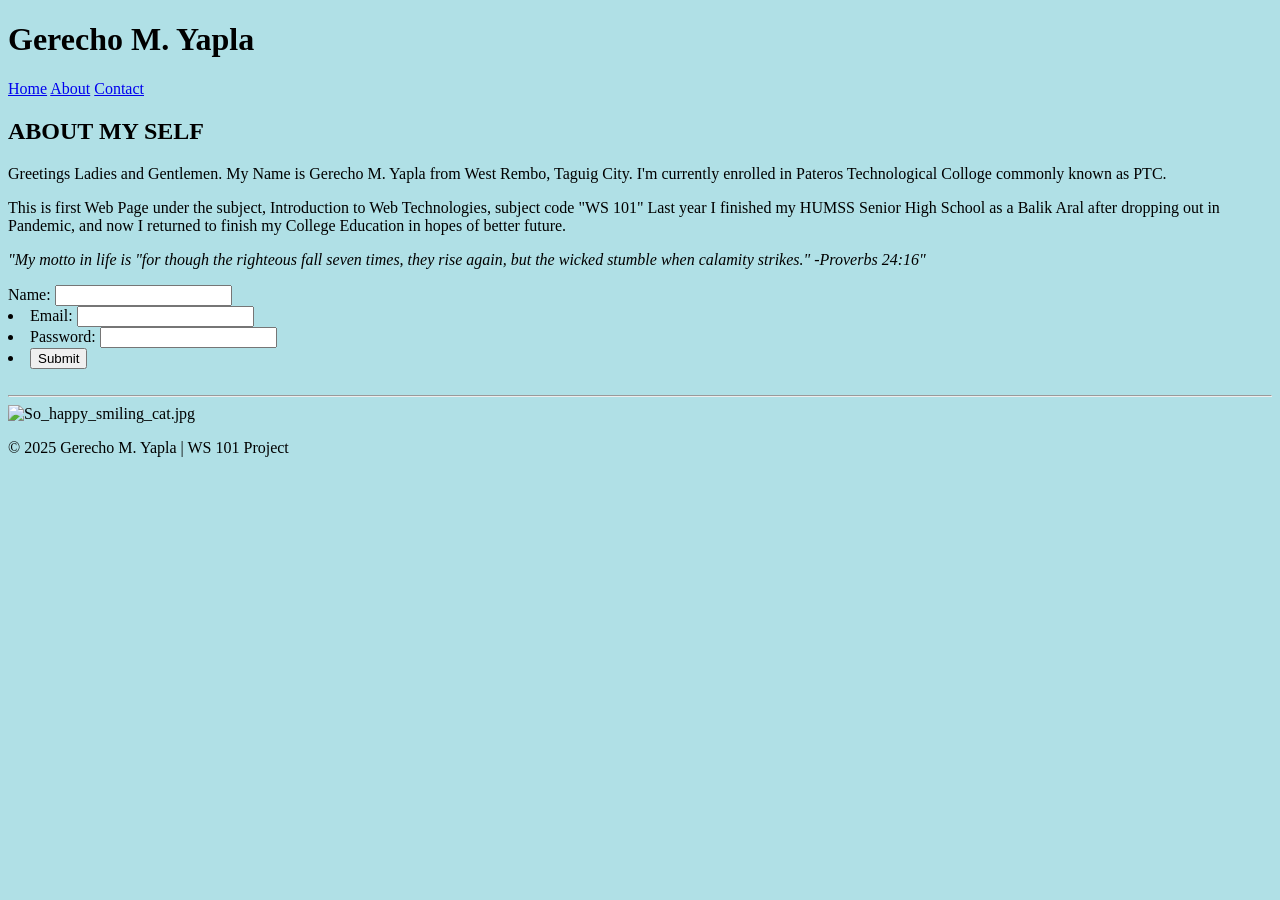
==== Lab02_YaplaGerecho/index.html @ 85d0d4de "Update index.html" ====
<!DOCTYPE html>
<html>
<head>
    <title>My Personal Page</title>
</head>

<body style="background-color:powderblue; font-family:cursive">
    <header> 
    <h1 style="font-family:cursive;">Gerecho M. Yapla </h1>
    <nav>
  <a href="https://github.com/gmyapla-ptc">Home</a>
  <a href="https://github.com/gmyapla-ptc/WS-101">About</a>
  <a href="mailto:gmyapla@paterostechnologicalcollege.edu.ph">Contact</a>
</nav> 
</header>





<section>
<article>
<h2>ABOUT MY SELF </h2>

Greetings Ladies and Gentlemen. My Name is Gerecho M. Yapla from West Rembo, Taguig City. I'm currently enrolled in Pateros Technological Colloge commonly known as PTC.
    <p>This is first Web Page under the subject, Introduction to Web Technologies, subject code "WS 101"
     Last year I finished my HUMSS Senior High School as a Balik Aral after dropping out in Pandemic, and now I returned to finish my College Education in hopes of better future.
  </p>
  <p><em>"My motto in life is  "for though the righteous fall seven times, they rise again, but the wicked stumble when calamity strikes." -Proverbs 24:16"</em></p>
  </article>
</section>
   
   
   
   
<forms> 
<label for="name">Name:   </label>
<input type="text" id="name">
<li>
<label for="email">Email: </label>
<input type="text" id="email">
<li>
<label for="password">Password:</label>
<input type="password" id="password">
<li>
<button type="submit">Submit</button>
</forms>
<br><br>





<hr>
 <img src="https://upload.wikimedia.org/wikipedia/commons/0/04/So_happy_smiling_cat.jpg"; alt="So_happy_smiling_cat.jpg">
    
    
<footer><p>© 2025 Gerecho M. Yapla | WS 101 Project</p></footer>
</body>
</html>
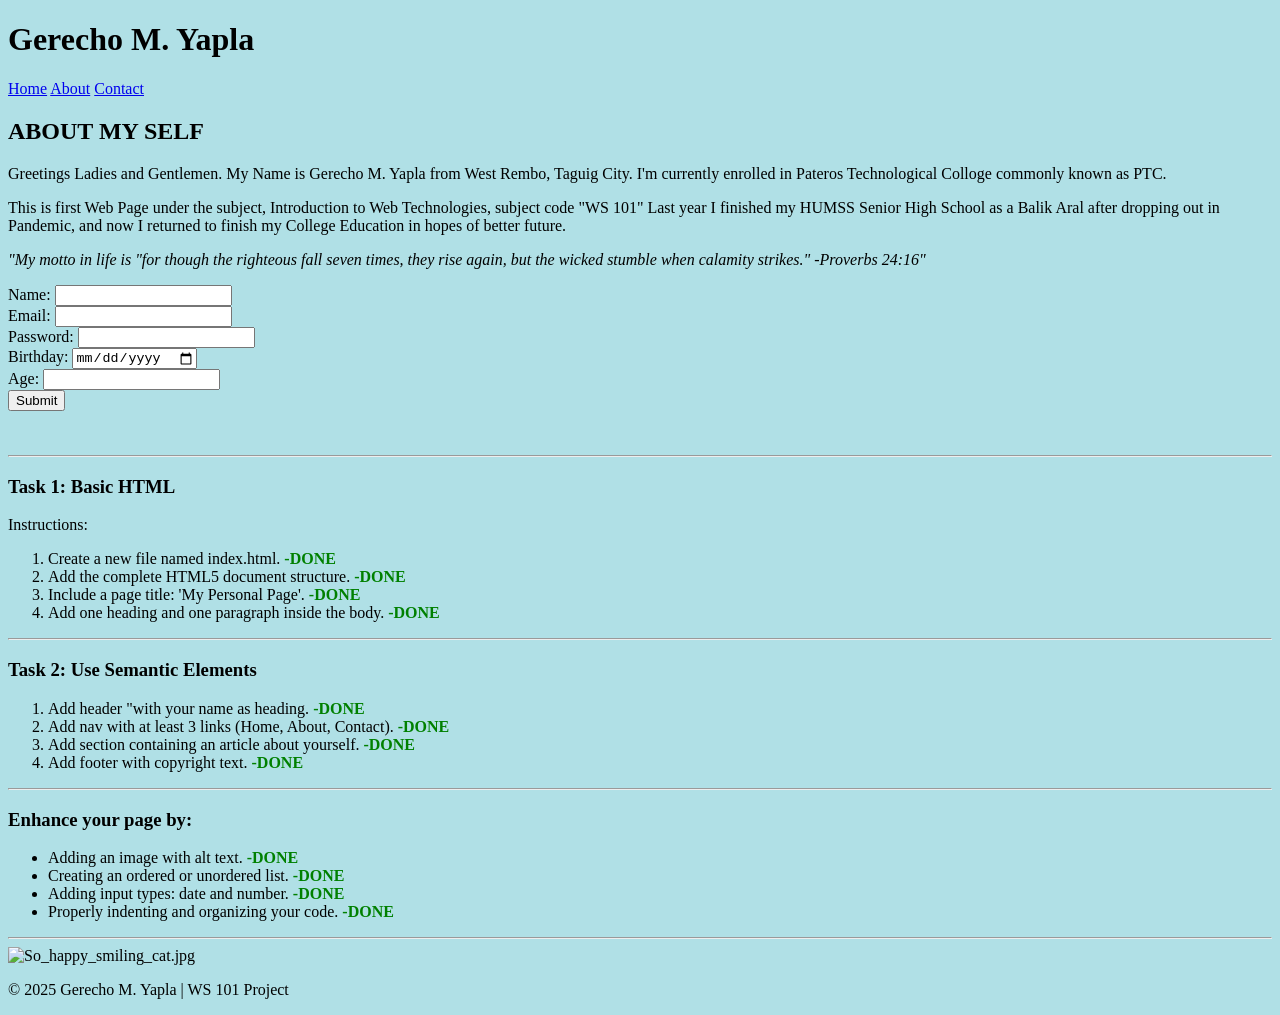
==== commit c3af29aa: "Update index.html with form and footer" ====
--- a/Lab02_YaplaGerecho/index.html
+++ b/Lab02_YaplaGerecho/index.html
@@ -1,12 +1,19 @@
+<!-- TASK 1 #1 This file is save Index.html as per Instruction, and posted in GitHuB account -->
+<!-- TASK 1 #2 -->
 <!DOCTYPE html>
 <html>
 <head>
+<!--TASK 1 #3 -->
     <title>My Personal Page</title>
 </head>
 
 <body style="background-color:powderblue; font-family:cursive">
+  <!-- TASK 1 #4 Header and paragraph inside the body -->  
     <header> 
+    <!--TASK 2 #1 -->
     <h1 style="font-family:cursive;">Gerecho M. Yapla </h1>
+    
+    <!--TASK 2 #2 -->
     <nav>
   <a href="https://github.com/gmyapla-ptc">Home</a>
   <a href="https://github.com/gmyapla-ptc/WS-101">About</a>
@@ -14,10 +21,7 @@
 </nav> 
 </header>
 
-
-
-
-
+<!--TASK 2 #3 -->
 <section>
 <article>
 <h2>ABOUT MY SELF </h2>
@@ -32,31 +36,85 @@
    
    
    
-   
-<forms> 
+  <section> 
+<form> 
 <label for="name">Name:   </label>
 <input type="text" id="name">
-<li>
+<br>
 <label for="email">Email: </label>
-<input type="text" id="email">
-<li>
+<input type="email" id="email">
+<br>
 <label for="password">Password:</label>
 <input type="password" id="password">
-<li>
+<br>
+<label for="bday">Birthday:</label>
+<input type="date" id="bday">
+<br>
+<label for="age">Age:</label>
+<input type="number" id="age">
+<br>
 <button type="submit">Submit</button>
-</forms>
+<br>
+</form>
+
+
 <br><br>
+</section>
+
+<hr>
+
+<!--TASK 3 #2 -->
+<section>
+<h3>Task 1: Basic HTML</h3>
+Instructions:
+<ol> 
+<li>Create a new file named index.html.<b style ="color:green"> -DONE</b>
+<li>Add the complete HTML5 document structure. <b style ="color:green"> -DONE</b>
+<li>Include a page title: 'My Personal Page'. <b style ="color:green"> -DONE</b>
+<li>Add one heading and one paragraph inside the body.<b style ="color:green"> -DONE</b>
+</ol>
+
+
+<hr>
+<h3>Task 2: Use Semantic Elements </h3>
+
+<ol>
+<li>Add header "with your name as heading.
+<b style ="color:green">-DONE</b>
+<li>Add nav with at least 3 links (Home, About, Contact).
+<b style ="color:green">-DONE</b>
+<li>Add section containing an article about yourself.
+<b style ="color:green">-DONE</b>
+<li>Add footer with copyright text.
+<b style ="color:green">-DONE</b>
+</ol>
+
+<hr>
+
+<h3>Enhance your page by:</h3>
+<ul>
+<li>Adding an image with alt text.
+<b style ="color:green">-DONE</b>
+<li>Creating an ordered or unordered list.
+<b style ="color:green">-DONE</b>
+<li>Adding input types: date and number.
+<b style ="color:green">-DONE</b>
+<li>Properly indenting and organizing your code.
+<b style ="color:green">-DONE</b>
+</ul>
 
 
 
 
+</section>
+<hr>
 
-<hr>
- <img src="https://upload.wikimedia.org/wikipedia/commons/0/04/So_happy_smiling_cat.jpg"; alt="So_happy_smiling_cat.jpg">
+
+<!--TASK 3 #1 -->
+  <img src="https://upload.wikimedia.org/wikipedia/commons/0/04/So_happy_smiling_cat.jpg" alt="So_happy_smiling_cat.jpg">
     
-    
+ <!--TASK 2 #4 -->   
 <footer><p>© 2025 Gerecho M. Yapla | WS 101 Project</p></footer>
 </body>
 </html>
 
-
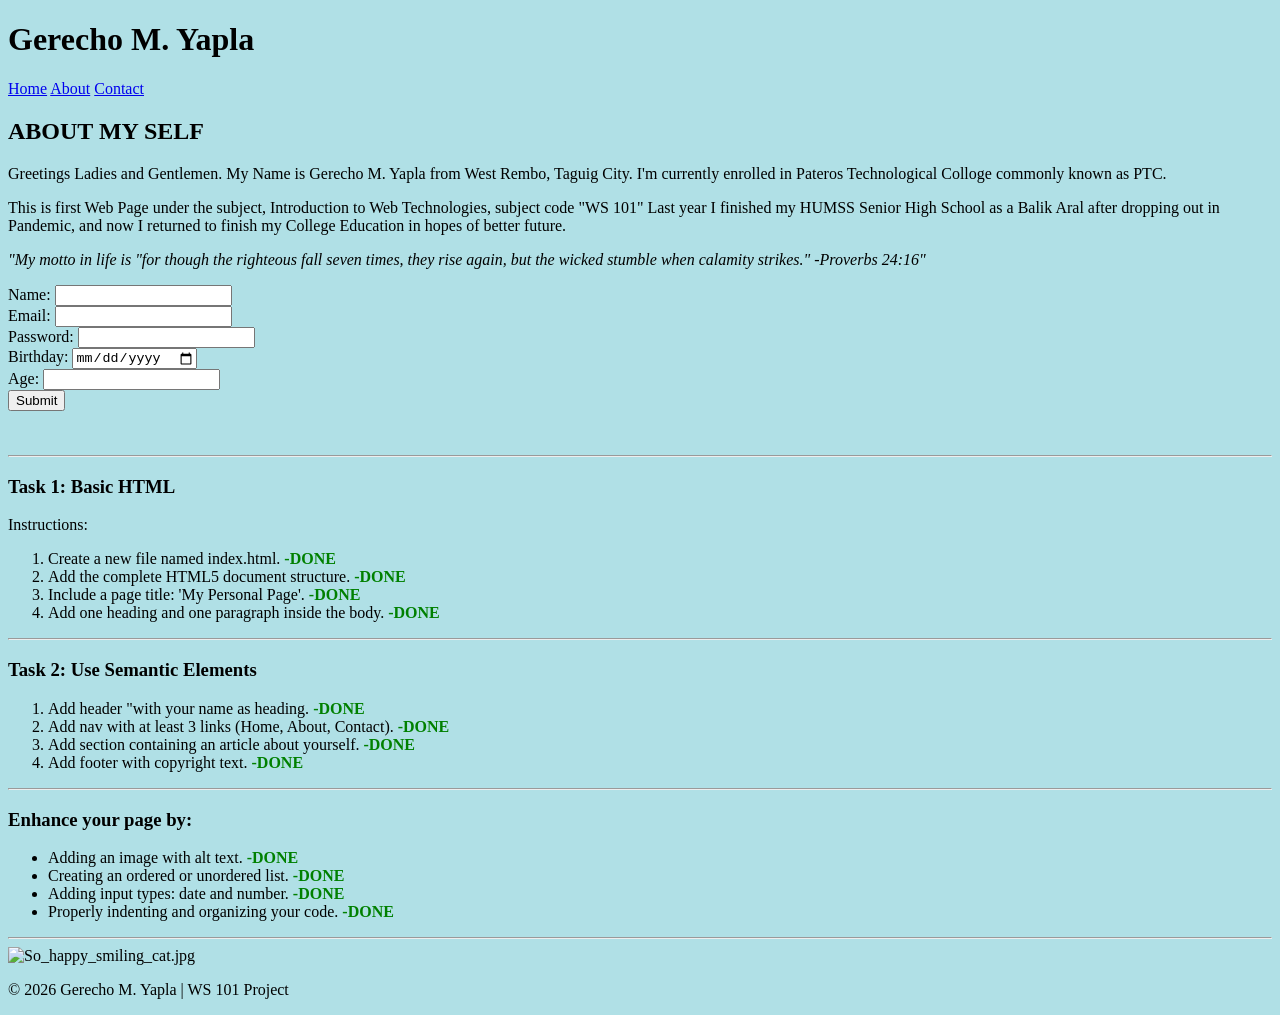
==== commit bbba0c97: "Update index.html" ====
--- a/Lab02_YaplaGerecho/index.html
+++ b/Lab02_YaplaGerecho/index.html
@@ -114,7 +114,7 @@
   <img src="https://upload.wikimedia.org/wikipedia/commons/0/04/So_happy_smiling_cat.jpg" alt="So_happy_smiling_cat.jpg">
     
  <!--TASK 2 #4 -->   
-<footer><p>© 2025 Gerecho M. Yapla | WS 101 Project</p></footer>
+<footer><p> © 2026 Gerecho M. Yapla | WS 101 Project</p></footer>
 </body>
 </html>
 
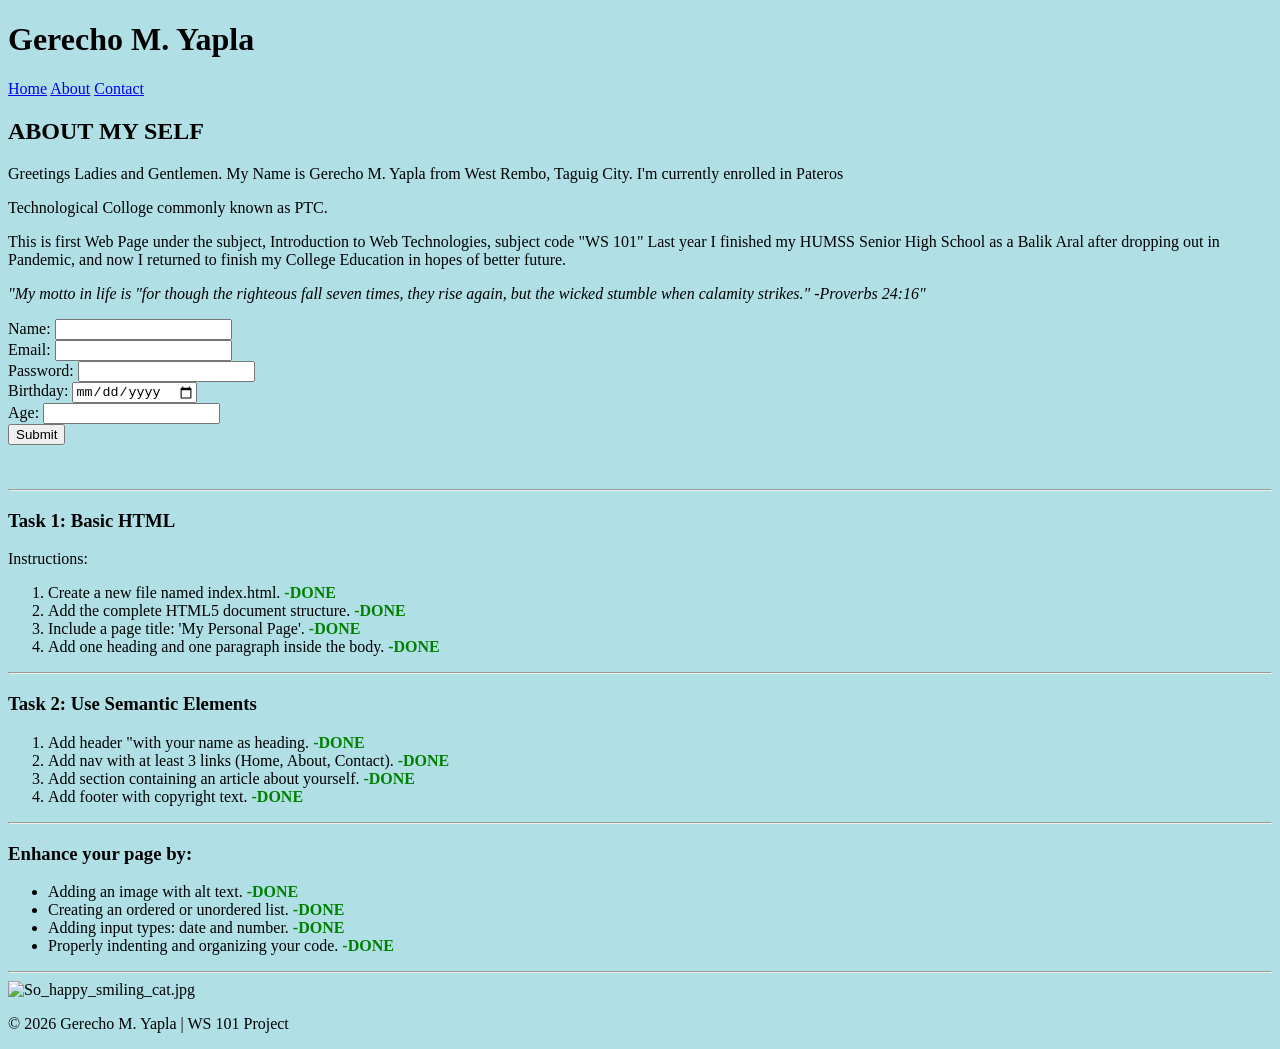
==== commit 97a06c6a: "Update index.html" ====
--- a/Lab02_YaplaGerecho/index.html
+++ b/Lab02_YaplaGerecho/index.html
@@ -25,8 +25,9 @@
 <section>
 <article>
 <h2>ABOUT MY SELF </h2>
-
-Greetings Ladies and Gentlemen. My Name is Gerecho M. Yapla from West Rembo, Taguig City. I'm currently enrolled in Pateros Technological Colloge commonly known as PTC.
+<p>
+Greetings Ladies and Gentlemen. My Name is Gerecho M. Yapla from West Rembo, Taguig City. I'm currently enrolled in Pateros
+</p> Technological Colloge commonly known as PTC.
     <p>This is first Web Page under the subject, Introduction to Web Technologies, subject code "WS 101"
      Last year I finished my HUMSS Senior High School as a Balik Aral after dropping out in Pandemic, and now I returned to finish my College Education in hopes of better future.
   </p>
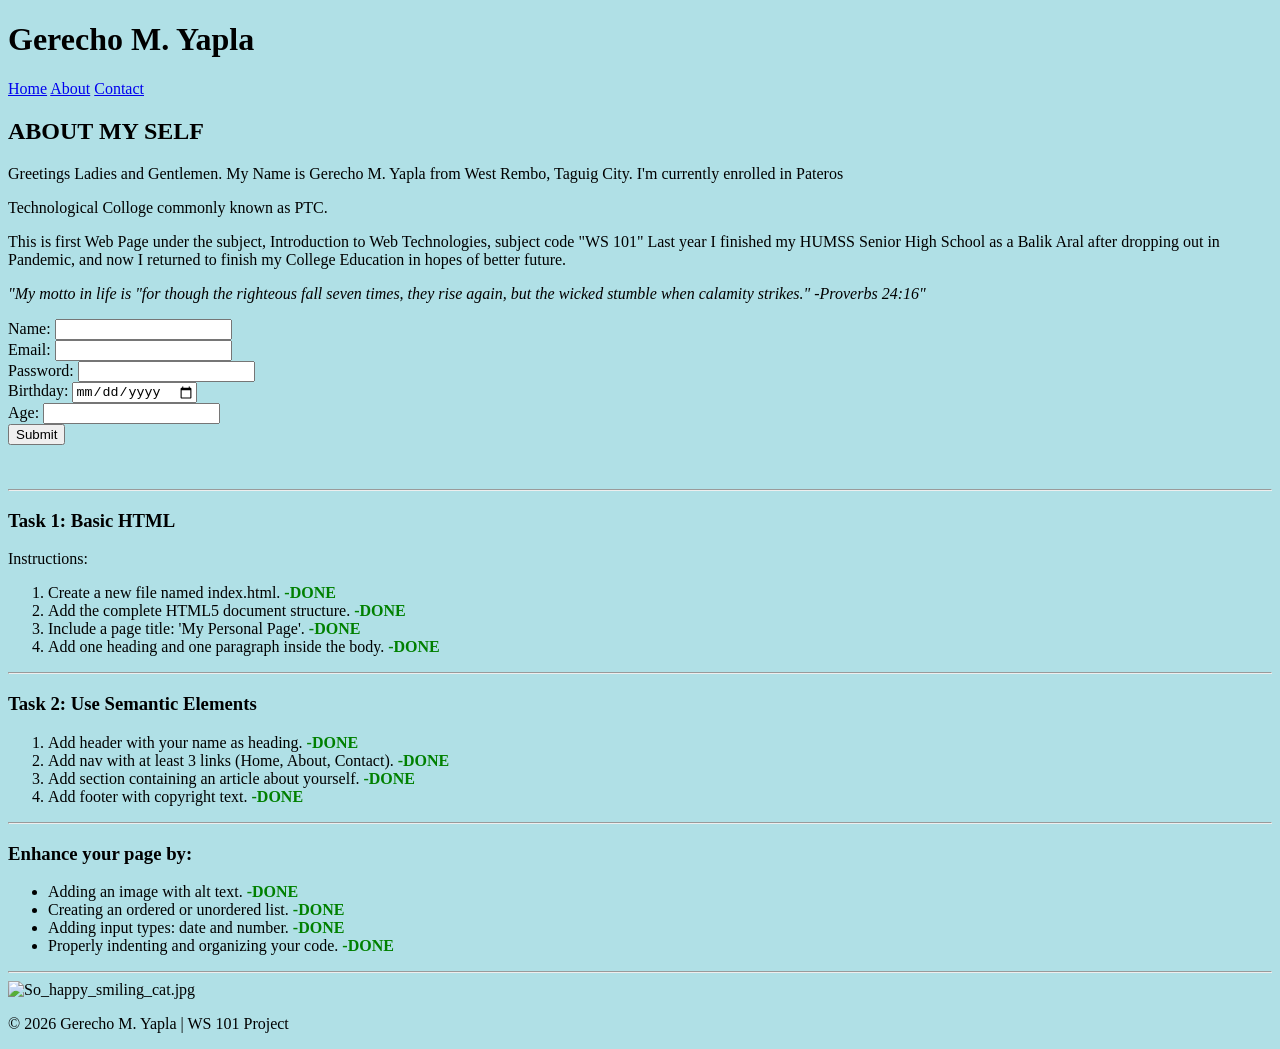
==== commit 0b744741: "Update index.html" ====
--- a/Lab02_YaplaGerecho/index.html
+++ b/Lab02_YaplaGerecho/index.html
@@ -80,7 +80,7 @@
 <h3>Task 2: Use Semantic Elements </h3>
 
 <ol>
-<li>Add header "with your name as heading.
+<li>Add header with your name as heading.
 <b style ="color:green">-DONE</b>
 <li>Add nav with at least 3 links (Home, About, Contact).
 <b style ="color:green">-DONE</b>
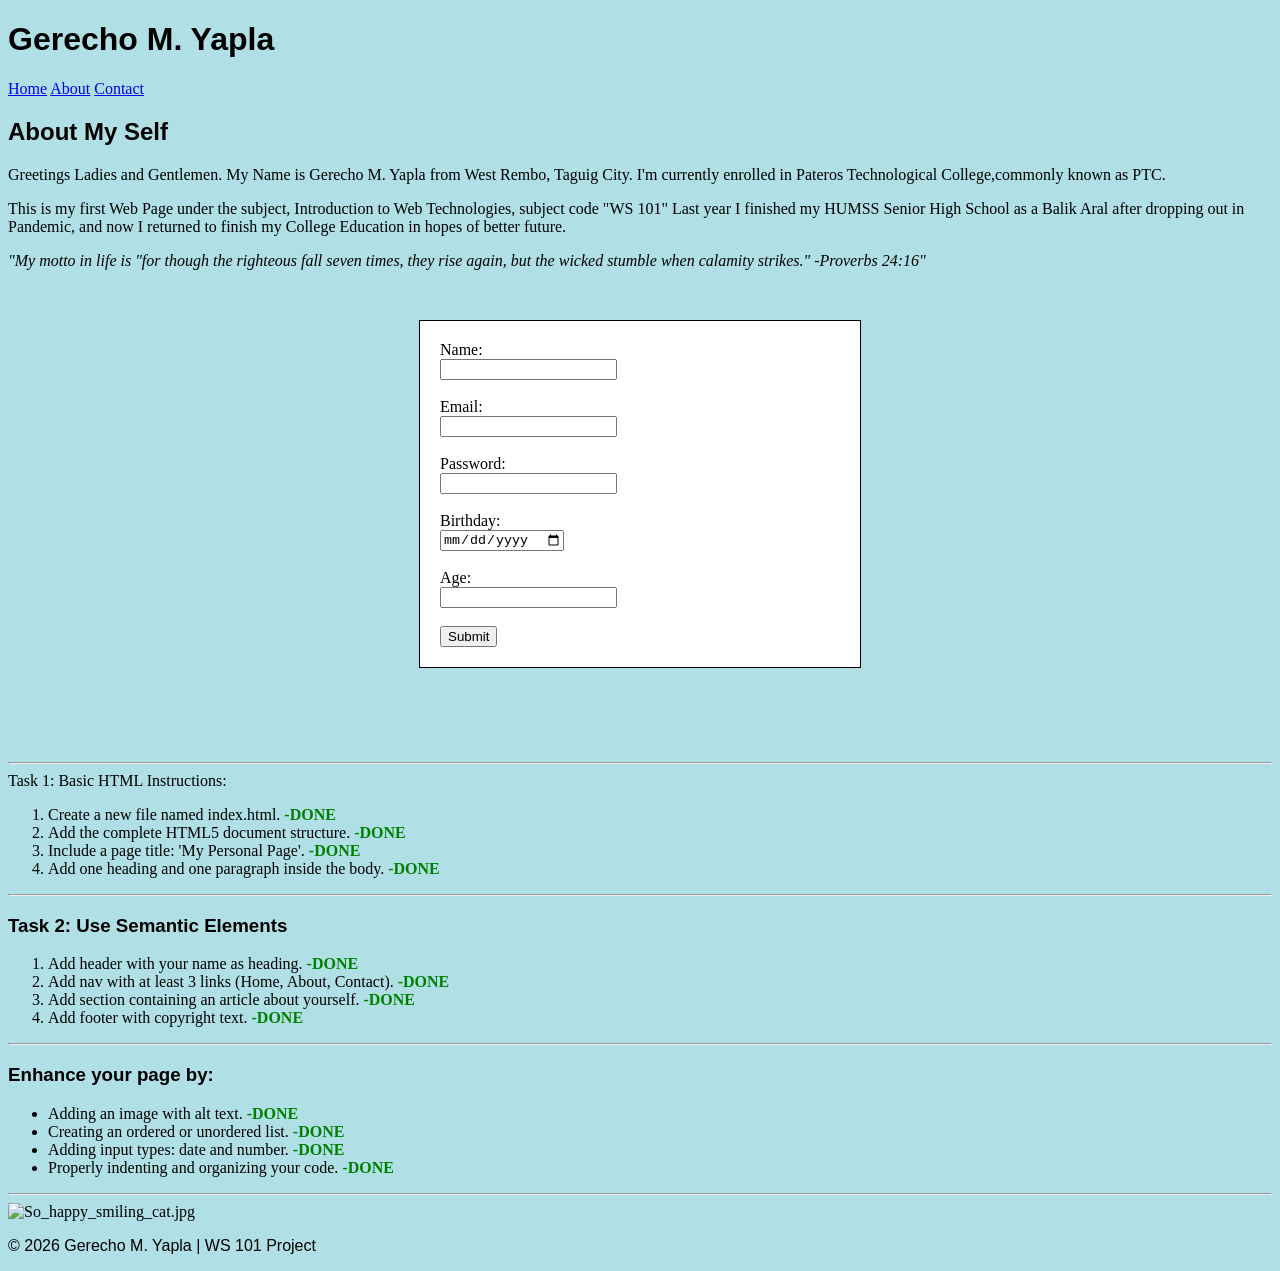
==== commit abdc3bf0: "Update index.html" ====
--- a/Lab02_YaplaGerecho/index.html
+++ b/Lab02_YaplaGerecho/index.html
@@ -1,121 +1,105 @@
-<!-- TASK 1 #1 This file is save Index.html as per Instruction, and posted in GitHuB account -->
-<!-- TASK 1 #2 -->
 <!DOCTYPE html>
-<html>
+<html lang="en">
 <head>
-<!--TASK 1 #3 -->
+  <meta charset="UTF-8">
+  <meta name="viewport" content="width=device-width, initial-scale=1.0">
     <title>My Personal Page</title>
 </head>
 
 <body style="background-color:powderblue; font-family:cursive">
-  <!-- TASK 1 #4 Header and paragraph inside the body -->  
+
     <header> 
-    <!--TASK 2 #1 -->
-    <h1 style="font-family:cursive;">Gerecho M. Yapla </h1>
+        <h1 style="font-family:Arial;">Gerecho M. Yapla</h1>
+        
+        <nav>
+            <a href="https://github.com/gmyapla-ptc">Home</a>
+            <a href="https://github.com/gmyapla-ptc/WS-101">About</a>
+            <a href="mailto:gmyapla@paterostechnologicalcollege.edu.ph">Contact</a>
+        </nav> 
+    </header>
+
+    <section>
+        <article>
+            <h2 style="font-family:Arial">About My Self</h2>
+            <p>
+                Greetings Ladies and Gentlemen. My Name is Gerecho M. Yapla from West Rembo, Taguig City. I'm currently enrolled in Pateros
+                Technological College,commonly known as PTC.
+            </p>
+            <p>
+                This is my first Web Page under the subject, Introduction to Web Technologies, subject code "WS 101"
+                Last year I finished my HUMSS Senior High School as a Balik Aral after dropping out in Pandemic, and now I returned to finish my College Education in hopes of better future.
+            </p>
+            <p>
+                <em>"My motto in life is  "for though the righteous fall seven times, they rise again, but the wicked stumble when calamity strikes." -Proverbs 24:16"</em>
+            </p>
+        </article>
+    </section>
+   
+ <section>
+  <div style="width: 400px; margin: 50px auto; padding: 20px; border: 1px solid #000; background-color: #fff;">
+    <form>
+      <label for="name">Name:</label><br>
+      <input type="text" id="name" name="name"><br><br>
+
+      <label for="email">Email:</label><br>
+      <input type="email" id="email" name="email"><br><br>
+
+      <label for="password">Password:</label><br>
+      <input type="password" id="password" name="password"><br><br>
+
+      <label for="bday">Birthday:</label><br>
+      <input type="date" id="bday" name="bday"><br><br>
+
+      <label for="age">Age:</label><br>
+      <input type="number" id="age" name="age"><br><br>
+
+      <button type="submit">Submit</button>
+    </form>
+  </div>
+</section>
+        <br><br>
+    </section>
+
+    <hr>
+
+    <section>
+        <h3style="font-family:Arial"> Task 1: Basic HTML</h3>
+        Instructions:
+        <ol> 
+            <li>Create a new file named index.html.<b style="color:green"> -DONE</b></li>
+            <li>Add the complete HTML5 document structure. <b style="color:green"> -DONE</b></li>
+            <li>Include a page title: 'My Personal Page'. <b style="color:green"> -DONE</b></li>
+            <li>Add one heading and one paragraph inside the body.<b style="color:green"> -DONE</b></li>
+        </ol>
+
+        <hr>
+        <h3 style="font-family:Arial">Task 2: Use Semantic Elements</h3>
+
+        <ol>
+            <li>Add header with your name as heading. <b style="color:green">-DONE</b></li>
+            <li>Add nav with at least 3 links (Home, About, Contact). <b style="color:green">-DONE</b></li>
+            <li>Add section containing an article about yourself. <b style="color:green">-DONE</b></li>
+            <li>Add footer with copyright text. <b style="color:green">-DONE</b></li>
+        </ol>
+
+        <hr>
+
+        <h3 style="font-family:Arial">Enhance your page by:</h3>
+        <ul>
+            <li>Adding an image with alt text. <b style="color:green">-DONE</b></li>
+            <li>Creating an ordered or unordered list. <b style="color:green">-DONE</b></li>
+            <li>Adding input types: date and number. <b style="color:green">-DONE</b></li>
+            <li>Properly indenting and organizing your code. <b style="color:green">-DONE</b></li>
+        </ul>
+    </section>
+
+    <hr>
+
+    <img src="https://upload.wikimedia.org/wikipedia/commons/0/04/So_happy_smiling_cat.jpg" alt="So_happy_smiling_cat.jpg">
     
-    <!--TASK 2 #2 -->
-    <nav>
-  <a href="https://github.com/gmyapla-ptc">Home</a>
-  <a href="https://github.com/gmyapla-ptc/WS-101">About</a>
-  <a href="mailto:gmyapla@paterostechnologicalcollege.edu.ph">Contact</a>
-</nav> 
-</header>
+    <footer style="font-family:Arial">
+        <p>© 2026 Gerecho M. Yapla | WS 101 Project</p>
+    </footer>
 
-<!--TASK 2 #3 -->
-<section>
-<article>
-<h2>ABOUT MY SELF </h2>
-<p>
-Greetings Ladies and Gentlemen. My Name is Gerecho M. Yapla from West Rembo, Taguig City. I'm currently enrolled in Pateros
-</p> Technological Colloge commonly known as PTC.
-    <p>This is first Web Page under the subject, Introduction to Web Technologies, subject code "WS 101"
-     Last year I finished my HUMSS Senior High School as a Balik Aral after dropping out in Pandemic, and now I returned to finish my College Education in hopes of better future.
-  </p>
-  <p><em>"My motto in life is  "for though the righteous fall seven times, they rise again, but the wicked stumble when calamity strikes." -Proverbs 24:16"</em></p>
-  </article>
-</section>
-   
-   
-   
-  <section> 
-<form> 
-<label for="name">Name:   </label>
-<input type="text" id="name">
-<br>
-<label for="email">Email: </label>
-<input type="email" id="email">
-<br>
-<label for="password">Password:</label>
-<input type="password" id="password">
-<br>
-<label for="bday">Birthday:</label>
-<input type="date" id="bday">
-<br>
-<label for="age">Age:</label>
-<input type="number" id="age">
-<br>
-<button type="submit">Submit</button>
-<br>
-</form>
-
-
-<br><br>
-</section>
-
-<hr>
-
-<!--TASK 3 #2 -->
-<section>
-<h3>Task 1: Basic HTML</h3>
-Instructions:
-<ol> 
-<li>Create a new file named index.html.<b style ="color:green"> -DONE</b>
-<li>Add the complete HTML5 document structure. <b style ="color:green"> -DONE</b>
-<li>Include a page title: 'My Personal Page'. <b style ="color:green"> -DONE</b>
-<li>Add one heading and one paragraph inside the body.<b style ="color:green"> -DONE</b>
-</ol>
-
-
-<hr>
-<h3>Task 2: Use Semantic Elements </h3>
-
-<ol>
-<li>Add header with your name as heading.
-<b style ="color:green">-DONE</b>
-<li>Add nav with at least 3 links (Home, About, Contact).
-<b style ="color:green">-DONE</b>
-<li>Add section containing an article about yourself.
-<b style ="color:green">-DONE</b>
-<li>Add footer with copyright text.
-<b style ="color:green">-DONE</b>
-</ol>
-
-<hr>
-
-<h3>Enhance your page by:</h3>
-<ul>
-<li>Adding an image with alt text.
-<b style ="color:green">-DONE</b>
-<li>Creating an ordered or unordered list.
-<b style ="color:green">-DONE</b>
-<li>Adding input types: date and number.
-<b style ="color:green">-DONE</b>
-<li>Properly indenting and organizing your code.
-<b style ="color:green">-DONE</b>
-</ul>
-
-
-
-
-</section>
-<hr>
-
-
-<!--TASK 3 #1 -->
-  <img src="https://upload.wikimedia.org/wikipedia/commons/0/04/So_happy_smiling_cat.jpg" alt="So_happy_smiling_cat.jpg">
-    
- <!--TASK 2 #4 -->   
-<footer><p> © 2026 Gerecho M. Yapla | WS 101 Project</p></footer>
 </body>
-</html>
-
+</html>
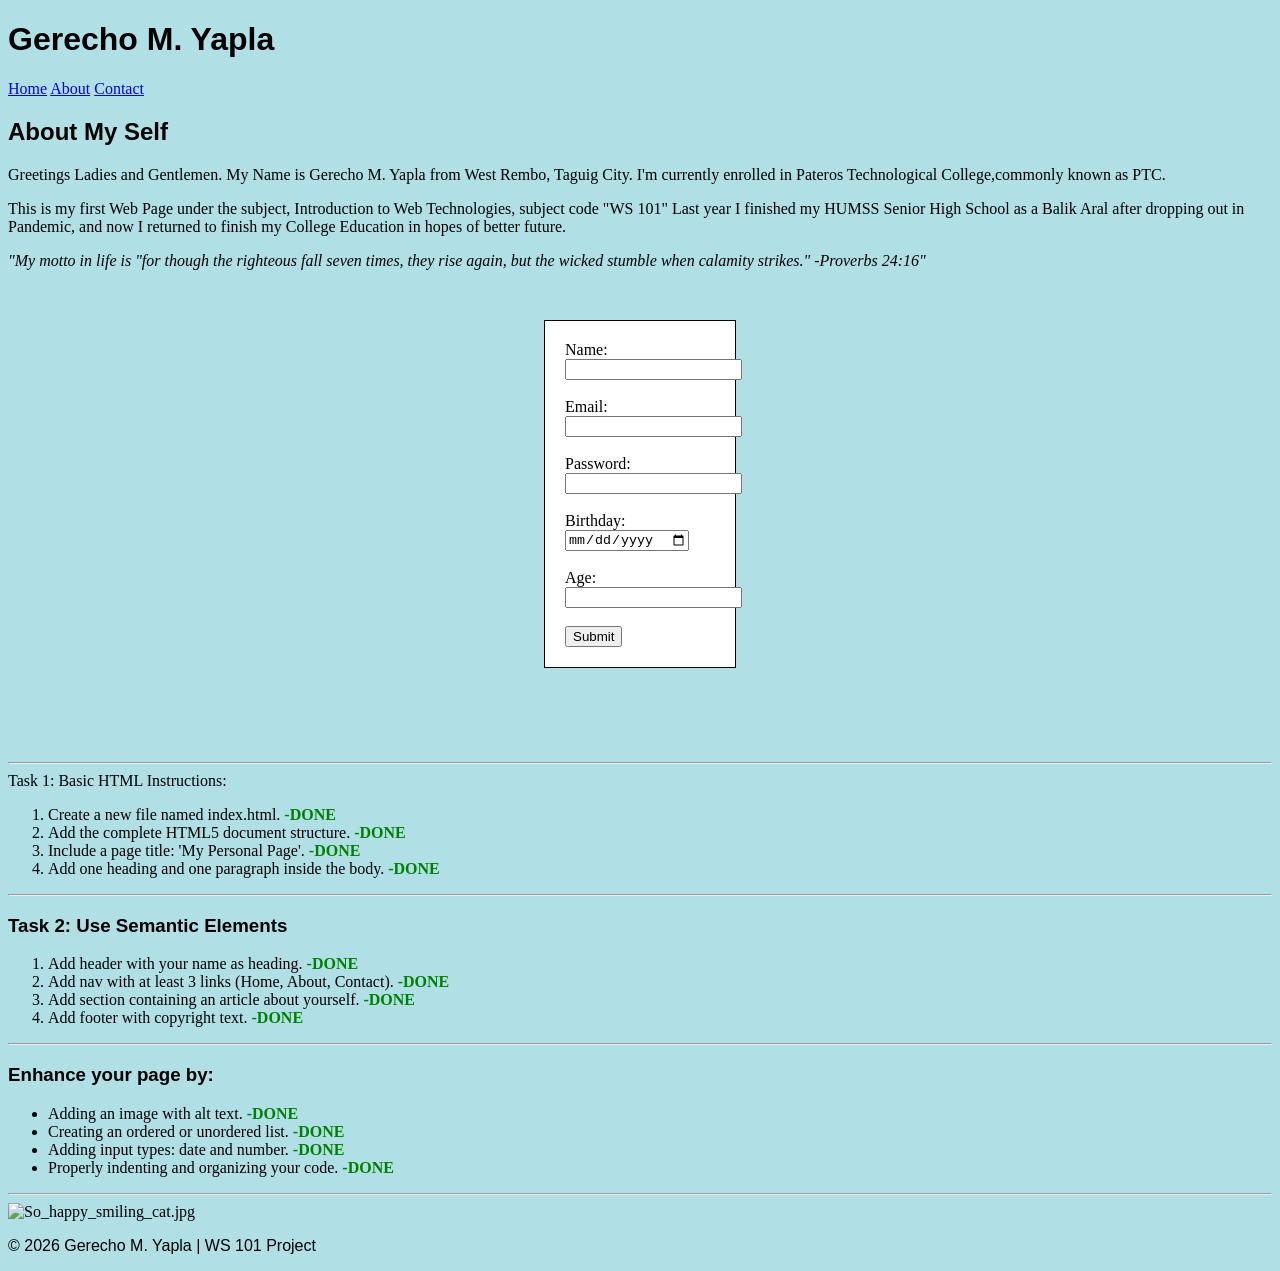
==== commit 6a343b39: "Update index.html" ====
--- a/Lab02_YaplaGerecho/index.html
+++ b/Lab02_YaplaGerecho/index.html
@@ -36,7 +36,7 @@
     </section>
    
  <section>
-  <div style="width: 400px; margin: 50px auto; padding: 20px; border: 1px solid #000; background-color: #fff;">
+  <div style="width:150px; margin: 50px auto; padding: 20px; border: 1px solid #000; background-color: #fff;">
     <form>
       <label for="name">Name:</label><br>
       <input type="text" id="name" name="name"><br><br>
